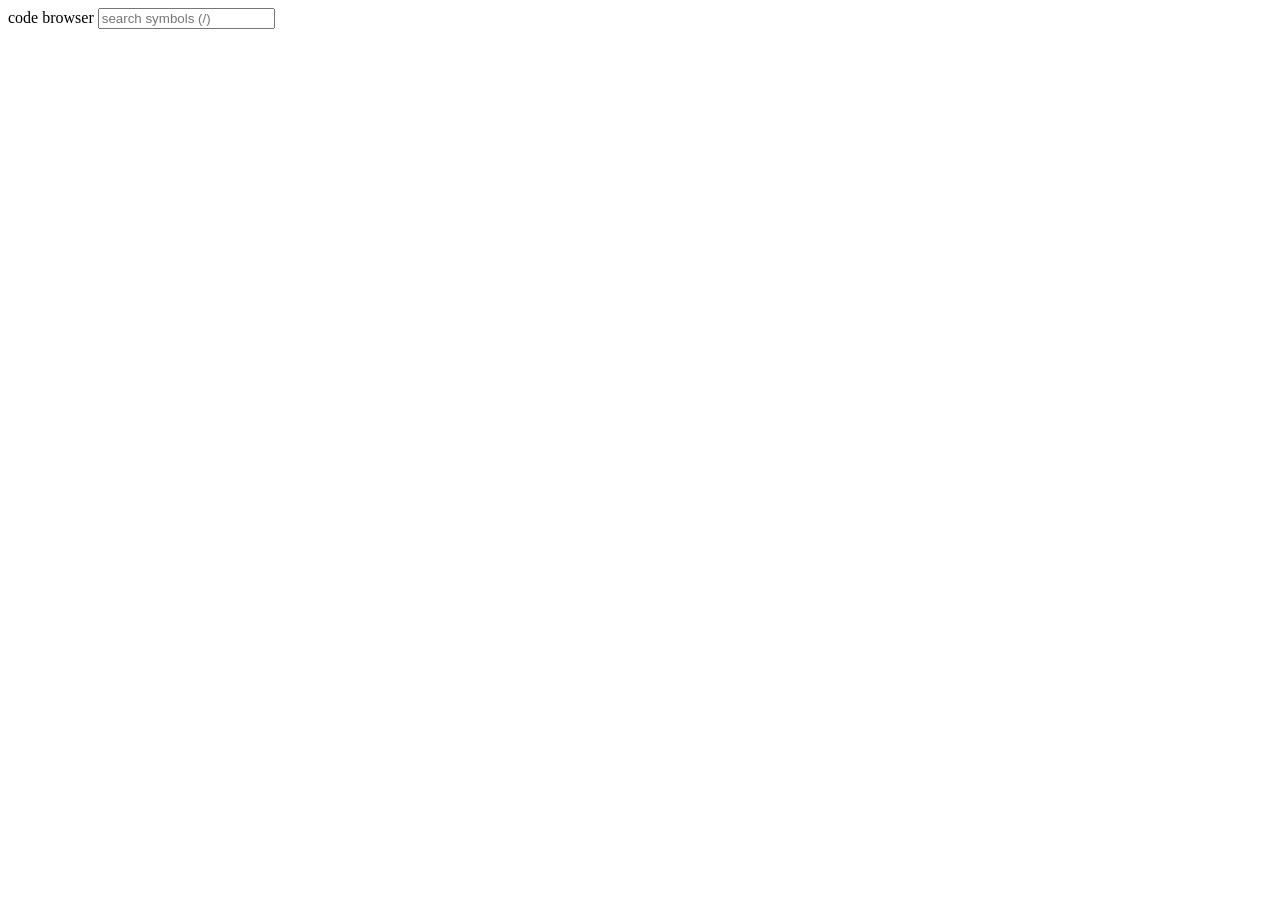
==== code_browser/web/index.html @ 82729314 "Stashing work after crashed claude session" ====
<!doctype html>
<html lang="en">
<head>
<meta charset="utf-8">
<meta name="viewport" content="width=device-width, initial-scale=1">
<title>code browser</title>
<link rel="stylesheet" href="/app.css">
</head>
<body>
<header id="header">
  <span id="repo-name">code browser</span>
  <span id="repo-head"></span>
  <input id="search" type="search" placeholder="search symbols (/)" autocomplete="off">
  <div id="search-results" hidden></div>
</header>
<main id="main">
  <nav id="tree" aria-label="files"></nav>
  <section id="source">
    <div id="banner" hidden></div>
    <div id="file-title"></div>
    <div id="code"></div>
  </section>
</main>
<div id="popover" hidden></div>
<footer id="status"></footer>
<script src="/app.js"></script>
</body>
</html>
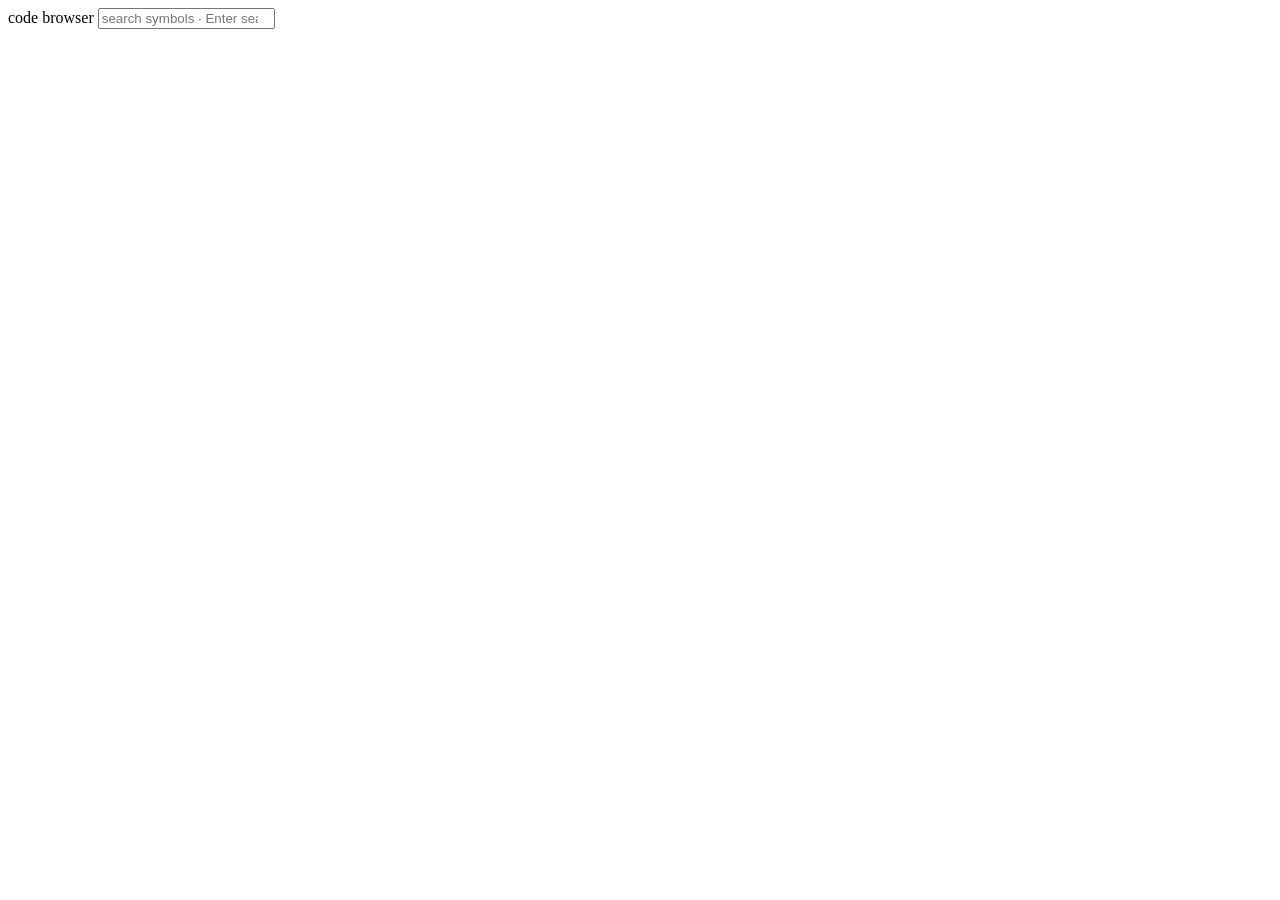
==== commit ec7d1602: "code_browser: full-text search, resizable panes, test code from Bazel Full-text search over the chec" ====
--- a/code_browser/web/index.html
+++ b/code_browser/web/index.html
@@ -10,18 +10,28 @@
 <header id="header">
   <span id="repo-name">code browser</span>
   <span id="repo-head"></span>
-  <input id="search" type="search" placeholder="search symbols (/)" autocomplete="off">
+  <input id="search" type="search" placeholder="search symbols · Enter searches the text (/)" autocomplete="off">
   <div id="search-results" hidden></div>
 </header>
 <main id="main">
   <nav id="tree" aria-label="files"></nav>
+  <div id="tree-splitter" class="splitter vertical" role="separator" aria-orientation="vertical" aria-label="resize the file tree" tabindex="0" title="drag to resize (double-click resets)"></div>
   <section id="source">
     <div id="banner" hidden></div>
     <div id="file-title"></div>
+    <div id="text-title" hidden></div>
     <div id="code"></div>
+    <div id="text-results" hidden></div>
+    <div id="panel" hidden>
+      <div id="panel-splitter" class="splitter horizontal" role="separator" aria-orientation="horizontal" aria-label="resize the panel" tabindex="0" title="drag to resize (double-click resets)"></div>
+      <div id="panel-bar">
+        <div id="panel-tabs" role="tablist"></div>
+        <button id="panel-close" title="close (Esc)">×</button>
+      </div>
+      <div id="panel-body"></div>
+    </div>
   </section>
 </main>
-<div id="popover" hidden></div>
 <footer id="status"></footer>
 <script src="/app.js"></script>
 </body>
